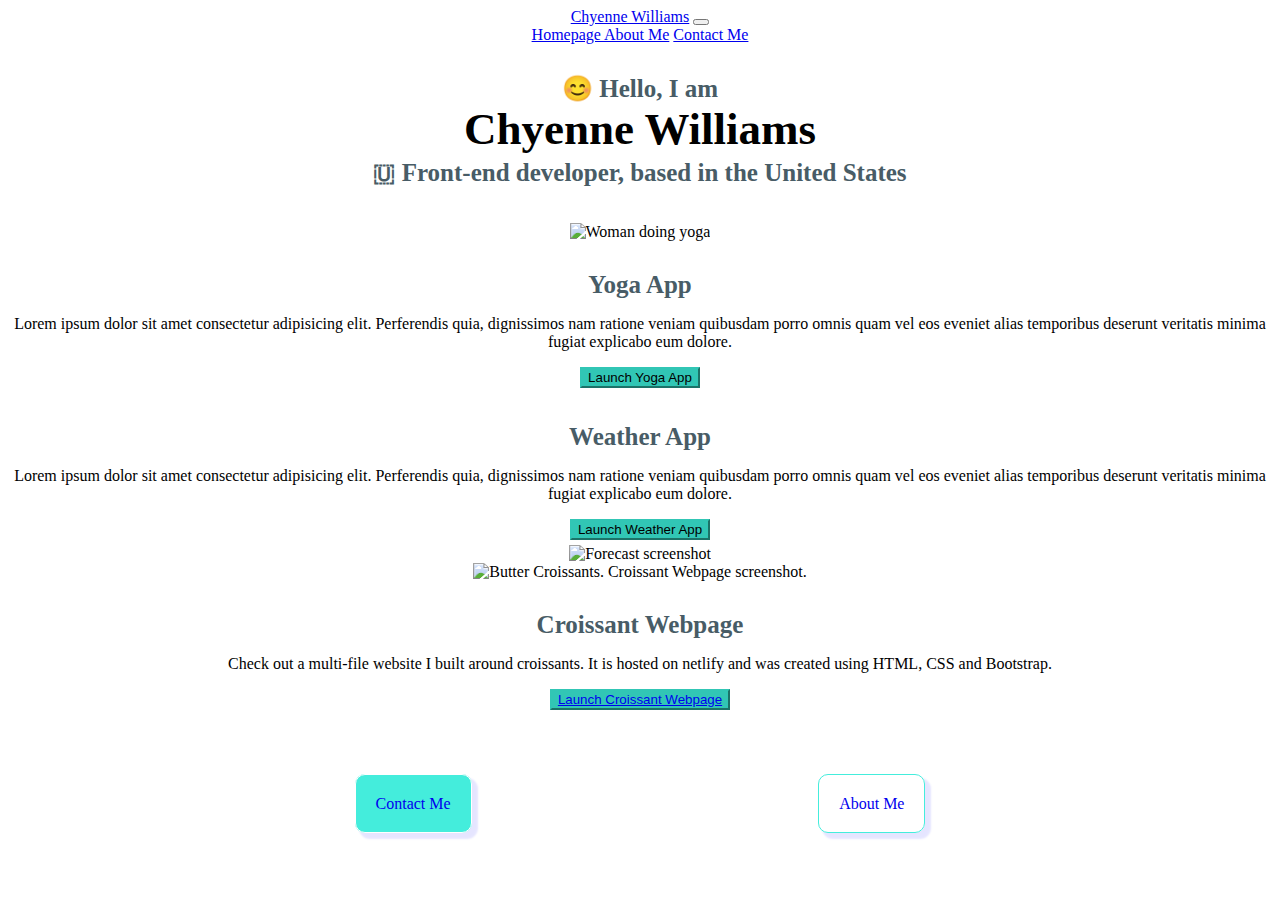
==== index.html @ 498c90f7 "updates" ====
<!DOCTYPE html>
<html lang="en">
  <head>
    <meta charset="UTF-8" />
    <meta http-equiv="X-UA-Compatible" content="IE=edge" />
    <meta name="viewport" content="width=device-width, initial-scale=1.0" />

    <link
      href="https://cdn.jsdelivr.net/npm/bootstrap@5.1.3/dist/css/bootstrap.min.css"
      rel="stylesheet"
      integrity="sha384-1BmE4kWBq78iYhFldvKuhfTAU6auU8tT94WrHftjDbrCEXSU1oBoqyl2QvZ6jIW3"
      crossorigin="anonymous"
    />
    <script
      src="https://cdn.jsdelivr.net/npm/bootstrap@5.1.3/dist/js/bootstrap.bundle.min.js"
      integrity="sha384-ka7Sk0Gln4gmtz2MlQnikT1wXgYsOg+OMhuP+IlRH9sENBO0LRn5q+8nbTov4+1p"
      crossorigin="anonymous"
    ></script>

    <title>Chyenne Williams, the Web Developer | Chyenne.com</title>
    <meta
      name="description"
      content="I am Chyenne, a future web developer based in the United States."
    />
    <link href="/src/src.css" rel="stylesheet" />
  </head>
  <body>
    <nav class="navbar navbar-expand-lg navbar-light bg-light">
      <div class="container-fluid">
        <a class="navbar-brand fs-6" href="#">Chyenne Williams</a>
        <button
          class="navbar-toggler"
          type="button"
          data-bs-toggle="collapse"
          data-bs-target="#navbarNavAltMarkup"
          aria-controls="navbarNavAltMarkup"
          aria-expanded="false"
          aria-label="Toggle navigation"
        >
          <span class="navbar-toggler-icon"></span>
        </button>
        <div class="collapse navbar-collapse" id="navbarNavAltMarkup">
          <div class="navbar-nav">
            <a class="nav-link active" aria-current="page" href="/index.html">
              Homepage
            </a>
            <a class="nav-link" href="/about.html" title="About Me | Chyenne.com">About Me</a>
            <a class="nav-link" href="/about.html#contact" title="I'd love to talk to you.">Contact Me</a>
          </div>
        </div>
      </div>
    </nav>

    <h2>😊 Hello, I am</h2>
    <h1 class="indexH1">Chyenne Williams</h1>
    <h3>&#x1F1FA Front-end developer, based in the United States</h3>
    
    <div class="container">
        <div class="row mt-5 d-flex justify-content-between">
          <div class="col-md-6"> 
            <img src="/src/yoga.png" alt="Woman doing yoga" class="img-fluid d-none d-sm-block ">
          </div>
            <div class="col-md-6">
              <h2 class="mb-3">Yoga App</h2>
              <p class="bg-white">Lorem ipsum dolor sit amet consectetur adipisicing elit. Perferendis quia, dignissimos nam ratione veniam quibusdam porro omnis quam vel eos eveniet alias temporibus deserunt veritatis minima fugiat explicabo eum dolore.</p>
              <button type="button" class="btn btn-primary intext-button">Launch Yoga App</button>
            </div>
          </div>
        
        <div class="row mt-5 d-flex justify-content-evenly">
          <div class="col-md-6">
            <h2 class="mb-3">Weather App</h2>
            <p class="bg-white">Lorem ipsum dolor sit amet consectetur adipisicing elit. Perferendis quia, dignissimos nam ratione veniam quibusdam porro omnis quam vel eos eveniet alias temporibus deserunt veritatis minima fugiat explicabo eum dolore.</p>
            <button type="button" class="btn btn-primary intext-button">Launch Weather App</button>
          </div>
          <div class="col-md-6"> 
            <img src="/src/weather.png" alt="Forecast screenshot" class="img-fluid d-none d-sm-block">
          </div>
        </div>

        <div class="row mt-5 d-flex justify-content-evenly">
          <div class="col-md-6"> 
            <img src="/src/croissants.png" alt="Butter Croissants. Croissant Webpage screenshot." class="img-fluid d-none d-sm-block">
          </div>
            <div class="col-md-6">
              <h2 class="mb-3">Croissant Webpage</h2>
              <p class="bg-white">Check out a multi-file website I built around croissants. It is hosted on netlify and was created using HTML, CSS and Bootstrap. </p>
              <button type="button" class="btn btn-primary intext-button">
                    <a target="blank" href="https://dazzling-babbage-55202e.netlify.app/index.html" title="Learn about croissants" class="text-white text-decoration-none">Launch Croissant Webpage</a>  
                </button>
            </div>
          </div>
      </div>

    <div class="container">
        <div class="row mb-5 infoButtons">
            <div class="col-md-6 mb-5">
                <a href="/about.html#email" title="Sent me an email" id="contact-me">Contact Me</a>
            </div>
            <div class="col-md-6">
                <a href="/about.html" title="Learn more about me" id="about-me">About Me</a>
            </div>
        </div>
    </div>
  </body>
</html>
---- src/src.css ----
:root {
    --primary-color: #44eddc;
    --secondary-color: #e8e5e5;
    --accent-color: #485c66;
  }
  
  body {
    text-align: center;
  }
  
  h1 {
    font-size: 70px;
    display: block;
    margin: 0 auto;
    max-width: 780px;
  }
  
  .indexH1 {
    font-size: 45px;
  }
  
  h2 {
    font-size: 25px;
    display: block;
    max-width: 300px;
    margin: auto;
    margin-top: 30px;
    color: var(--accent-color);
  }
  
  h3 {
    font-size: 25px;
    margin: 4px auto;
    display: block;
    margin-bottom: 35px;
    color: var(--accent-color);
  }
  
  .intext-button {
    background-color: #31c6b5;
    border-color: #31c6b5;
    margin-bottom: 5px;
  }
  
  .infoButtons {
    display: flex;
    justify-content: space-evenly;
    margin-top: 80px;
    margin-bottom: 80px;
  }
  
  #contact-me {
    border: 1px solid white;
    border-radius: 10px;
    box-shadow: 5px 5px 2px 1px rgba(0, 0, 255, 0.1);
    padding: 20px;
    background-color: var(--primary-color);
    text-decoration: none;
    transition: all 200ms ease-in-out;
  }
  
  #contact-me:hover {
    background-color: white;
  }
  
  #about-me {
    border: 1px solid var(--primary-color);
    border-radius: 10px;
    box-shadow: 5px 5px 2px 1px rgba(0, 0, 255, 0.1);
    padding: 20px;
    background-color: white;
    text-decoration: none;
    transition: all 200ms ease-in-out;
  }
  
  #about-me:hover {
    background-color: var(--primary-color);
  }
  
  .myStory {
    display: flex;
    justify-content: space-around;
  }
  
  .myStory div {
    border: 1px solid var(--secondary-color);
    background-color: var(--secondary-color);
    font-size: 25px;
    max-width: 450px;
  }
  
  #email {
    color: black;
  }
  
  .contactImages {
    margin-bottom: 15px;
  }
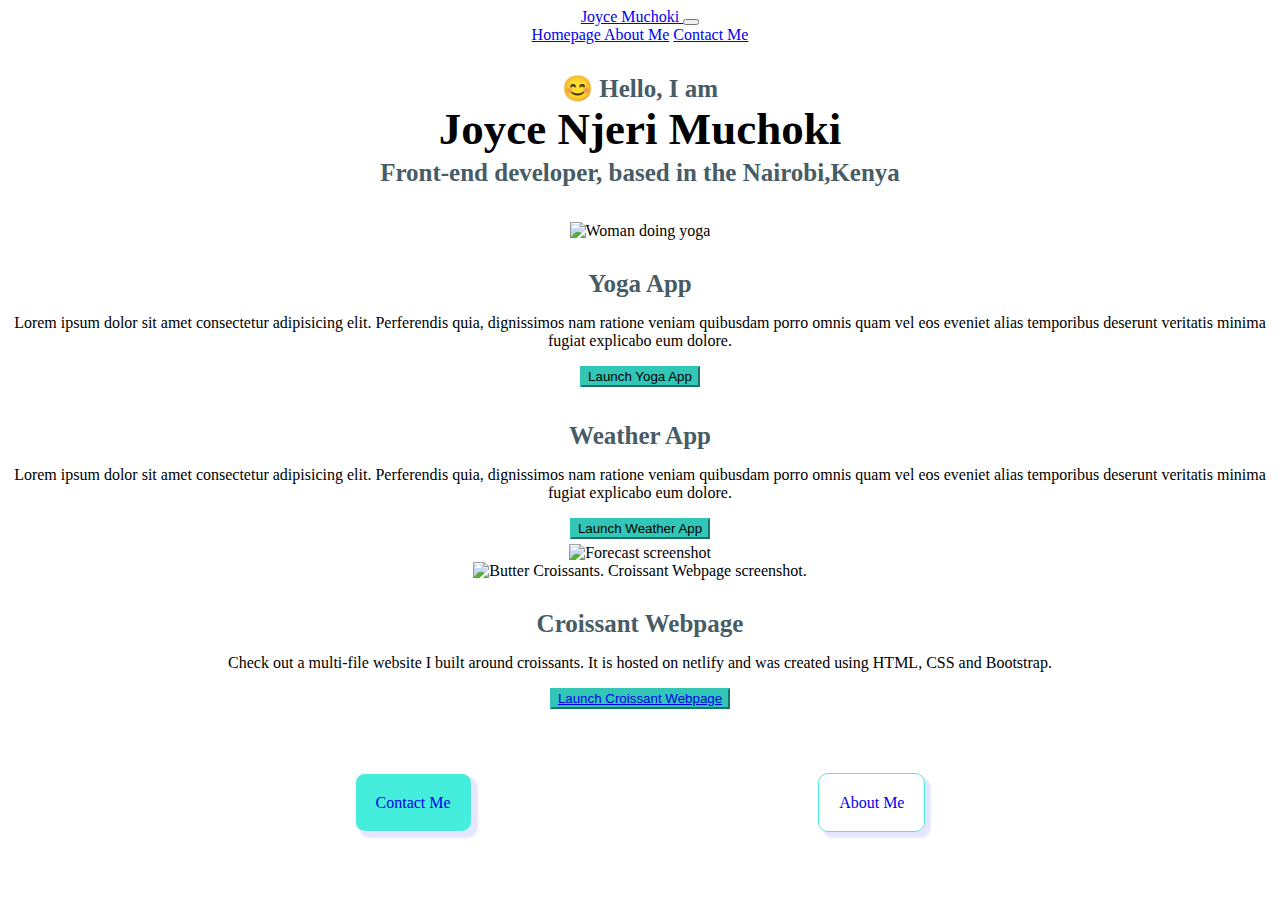
==== commit 2a53b355: "push" ====
--- a/index.html
+++ b/index.html
@@ -17,7 +17,7 @@
       crossorigin="anonymous"
     ></script>
 
-    <title>Chyenne Williams, the Web Developer | Chyenne.com</title>
+    <title>Joyce Muchoki, the Web Developer | Joyce.com</title>
     <meta
       name="description"
       content="I am Chyenne, a future web developer based in the United States."
@@ -27,7 +27,7 @@
   <body>
     <nav class="navbar navbar-expand-lg navbar-light bg-light">
       <div class="container-fluid">
-        <a class="navbar-brand fs-6" href="#">Chyenne Williams</a>
+        <a class="navbar-brand fs-6" href="#">Joyce Muchoki </a>
         <button
           class="navbar-toggler"
           type="button"
@@ -44,7 +44,7 @@
             <a class="nav-link active" aria-current="page" href="/index.html">
               Homepage
             </a>
-            <a class="nav-link" href="/about.html" title="About Me | Chyenne.com">About Me</a>
+            <a class="nav-link" href="/about.html" title="About Me | Joyce.com">About Me</a>
             <a class="nav-link" href="/about.html#contact" title="I'd love to talk to you.">Contact Me</a>
           </div>
         </div>
@@ -52,8 +52,8 @@
     </nav>
 
     <h2>😊 Hello, I am</h2>
-    <h1 class="indexH1">Chyenne Williams</h1>
-    <h3>&#x1F1FA Front-end developer, based in the United States</h3>
+    <h1 class="indexH1"> Joyce Njeri Muchoki</h1>
+    <h3> Front-end developer, based in the Nairobi,Kenya</h3>
     
     <div class="container">
         <div class="row mt-5 d-flex justify-content-between">
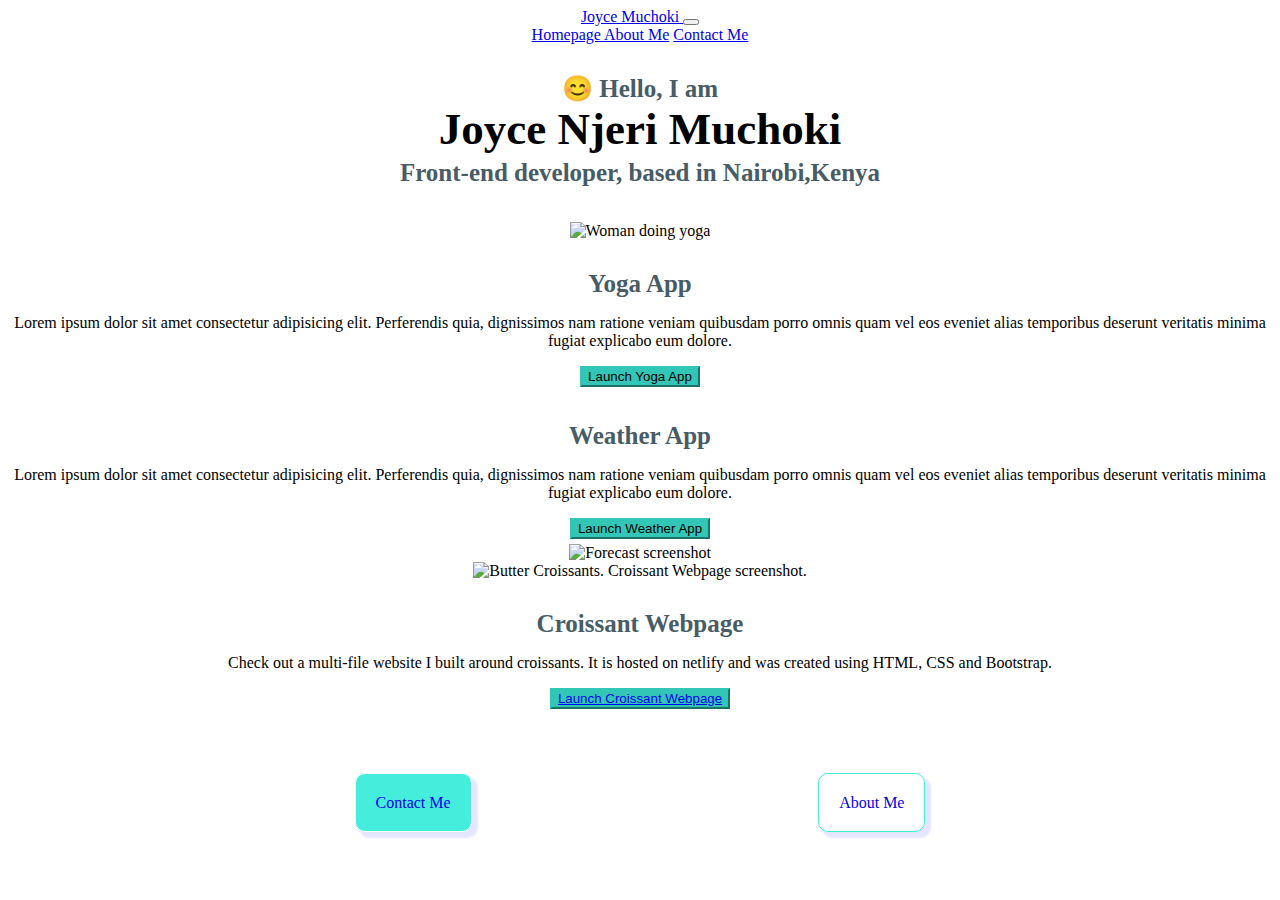
==== commit 8e267d4d: "updated" ====
--- a/index.html
+++ b/index.html
@@ -53,7 +53,7 @@
 
     <h2>😊 Hello, I am</h2>
     <h1 class="indexH1"> Joyce Njeri Muchoki</h1>
-    <h3> Front-end developer, based in the Nairobi,Kenya</h3>
+    <h3> Front-end developer, based in Nairobi,Kenya</h3>
     
     <div class="container">
         <div class="row mt-5 d-flex justify-content-between">
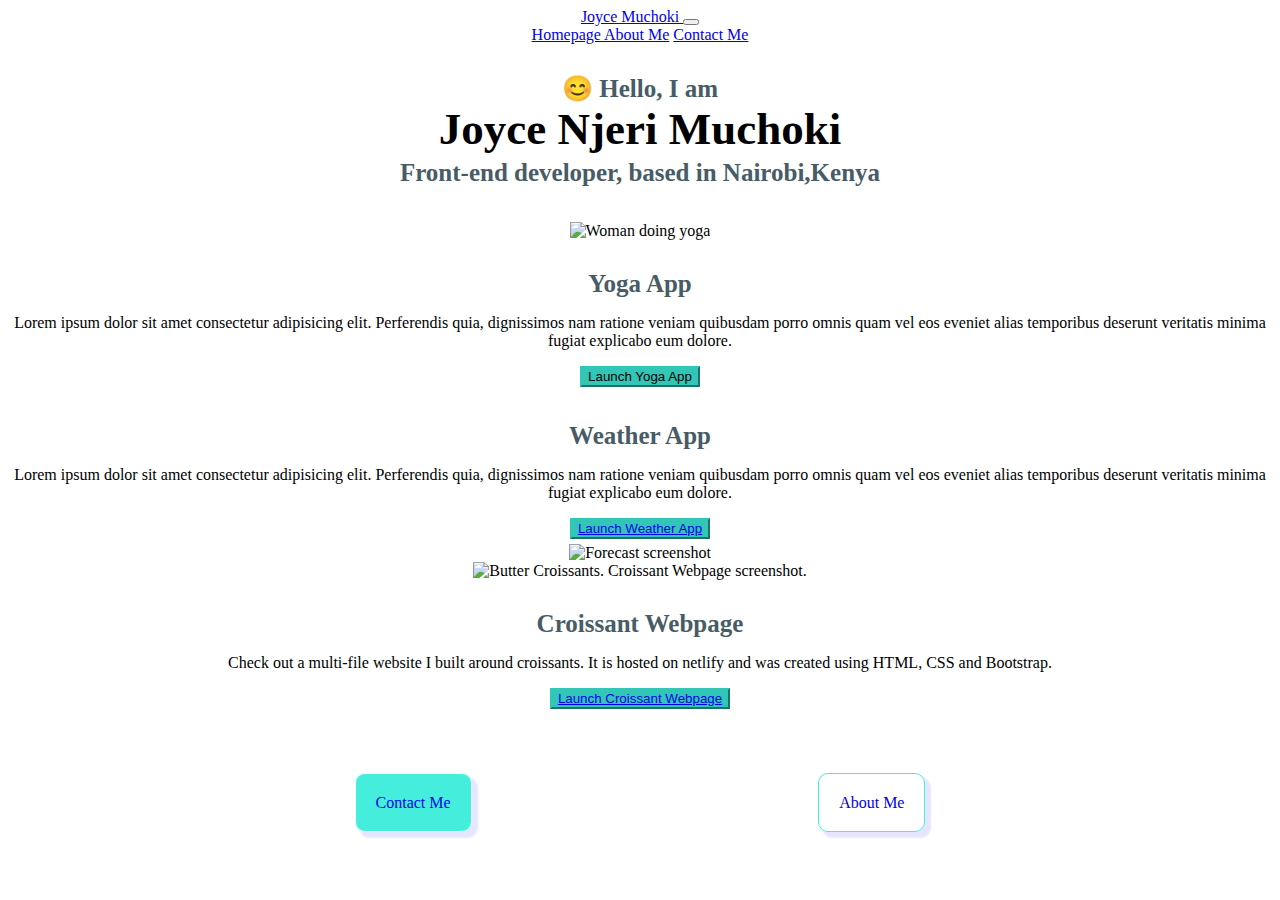
==== commit 4b969d54: "updated links" ====
--- a/index.html
+++ b/index.html
@@ -71,7 +71,9 @@
           <div class="col-md-6">
             <h2 class="mb-3">Weather App</h2>
             <p class="bg-white">Lorem ipsum dolor sit amet consectetur adipisicing elit. Perferendis quia, dignissimos nam ratione veniam quibusdam porro omnis quam vel eos eveniet alias temporibus deserunt veritatis minima fugiat explicabo eum dolore.</p>
-            <button type="button" class="btn btn-primary intext-button">Launch Weather App</button>
+            <button type="button" class="btn btn-primary intext-button">
+                <a target="blank" href="https://reliable-brioche-0a31a3.netlify.app/" title="Launch Weather App" class="text-white text-decoration-none">Launch Weather App</a>
+            </button>
           </div>
           <div class="col-md-6"> 
             <img src="/src/weather.png" alt="Forecast screenshot" class="img-fluid d-none d-sm-block">
